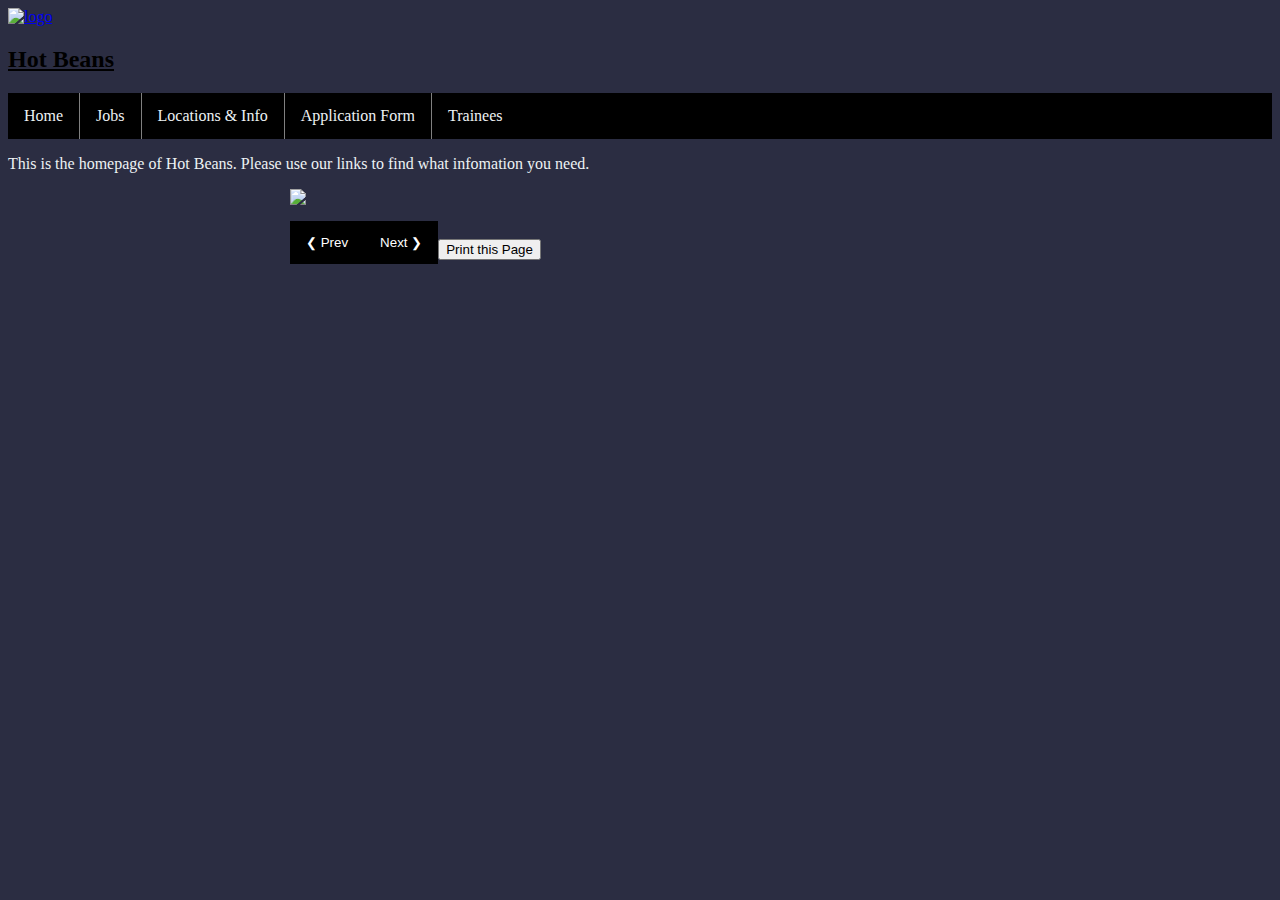
==== index.html @ 1212d57c "update" ====
<!DOCTYPE html>
<html>
	<head>
		<link rel="apple-touch-icon" sizes="180x180" href="https://472529.github.io/hotbeans/apple-touch-icon.png">
		<link rel="icon" type="image/png" sizes="32x32" href="https://472529.github.io/hotbeans/favicon-32x32.png">
		<link rel="icon" type="image/png" sizes="16x16" href="https://472529.github.io/hotbeans/favicon-16x16.png">
		<link rel="manifest" href="https://472529.github.io/hotbeans/site.webmanifest">
		<link rel="mask-icon" href="https://472529.github.io/hotbeans/safari-pinned-tab.svg" color="#5bbad5">
		<link rel="shortcut icon" href="https://472529.github.io/hotbeans/favicon.ico">
		<meta name="msapplication-TileColor" content="#2b5797">
		<meta name="msapplication-config" content="https://472529.github.io/hotbeans/browserconfig.xml">
		<meta name="theme-color" content="#ffffff">
		<link rel="stylesheet" type="text/css" href="//wpcc.io/lib/1.0.2/cookieconsent.min.css"/><script 
		src="//wpcc.io/lib/1.0.2/cookieconsent.min.js"></script>
		<script>window.addEventListener("load", function(){window.wpcc.init({"border":"thin","corners":"small","colors":{"popup":{"background":"#222222","text":"#ffffff","border":"#f9f9f9"},"button":{"background":"#f9f9f9","text":"#000000"}},"content":{"message":"This website uses cookies to ensure a quality user experience. ","link":"Learn more."}})});</script>
	<style>
		.btn-group .button {
		background-color: black;
		border-style: none;
		color: white;
		padding: 14px 16px;
		text-align: center;
		text-decoration: none;
		display: inline-block;
		cursor: pointer;
		float: left;
		}

		.btn-group .button:hover {
		background-color: #333;
		}
		</style>
		<style>
		.mySlides {display:none;}
		</style>
		<style>
		.img{max-width: 500px;
			width: 10%;}
		</style>
		<link href="main.css" rel="stylesheet" type="text/css"
	</head>
	<body>
		<a href="/" title"Return to homepage" id="logo">
			<img src="logo.png" alt="logo" class="img">
		</a>
		<h2>Hot Beans</h2>
		<ul>
			<li><a href="index.html"> Home</a></li>
			<li><a href="course.html"> Jobs</a>
			<li><a href="location.html">Locations & Info</a></li>
			<li><a href="rules.html">Application Form</a></li>
			<li><a href="trainee.html">Trainees</a></li>
		</ul>
		<p>This is the homepage of Hot Beans. Please use our links to find what infomation you need.<p>
		<div class="w3-content w3-display-container" style="max-width:700px; margin:0 auto;">
			<img class="mySlides" src="slide1.jpg" style="width:100%">
			<img class="mySlides" src="slide2.jpg" style="width:100%">
			<img class="mySlides" src="slide3.jpg" style="width:100%">
			<img class="mySlides" src="slide4.jpg" style="width:100%">
			<div class="btn-group" style="">
			<p></p>
			<button class="button" onclick="plusDivs(-1)">&#10094; Prev</button>
			<button class="button" onclick="plusDivs(1)">Next &#10095;</button>
			</div>
			</div>
	<script>
		var myIndex = 0;
			carousel();

		function carousel() {
			var i;
			var x = document.getElementsByClassName("mySlides");
			for (i = 0; i < x.length; i++) {
			x[i].style.display = "none";  
			}
			myIndex++;
			if (myIndex > x.length) {myIndex = 1}    
			x[myIndex-1].style.display = "block";  
			setTimeout(carousel, 3000); 
		}
		</script>
		<script>
			var slideIndex = 1;
			showDivs(slideIndex);

			function plusDivs(n) {
			showDivs(slideIndex += n);
			}

			function currentDiv(n) {
			showDivs(slideIndex = n);
			}

			function showDivs(n) {
			var i;
			var x = document.getElementsByClassName("mySlides");
			var dots = document.getElementsByClassName("demo");
			if (n > x.length) {slideIndex = 1}    
			if (n < 1) {slideIndex = x.length}
			for (i = 0; i < x.length; i++) {
				x[i].style.display = "none";  
			}
			for (i = 0; i < dots.length; i++) {
				dots[i].className = dots[i].className.replace(" w3-red", "");
			}
			x[slideIndex-1].style.display = "block";  
			dots[slideIndex-1].className += " w3-red";
			}
		</script>
		<br>
		<input class="button" id="go" type="button" value="Print this Page" onclick="window.print();">
	</body>
</html>
---- main.css ----
body{background-color: #2B2D42; color:#EDF2F4} h1{text-align: left-side;text-decoration: underline; color: black}
 h2{text-align: lef-side;text-decoration: underline; color: black} ul { list-style-type: none; margin: 0; padding: 0; overflow: hidden; background-color: black;}
li {display: inline; float: left; border-right: 1px solid grey;} li:last-child {border-right: none; } li a{display: block; color: #EDF2F4; text-align: center; padding: 14px 16px; text-decoration: none;} 
li a:hover{background-color: #111} .active{background-color: grey;}
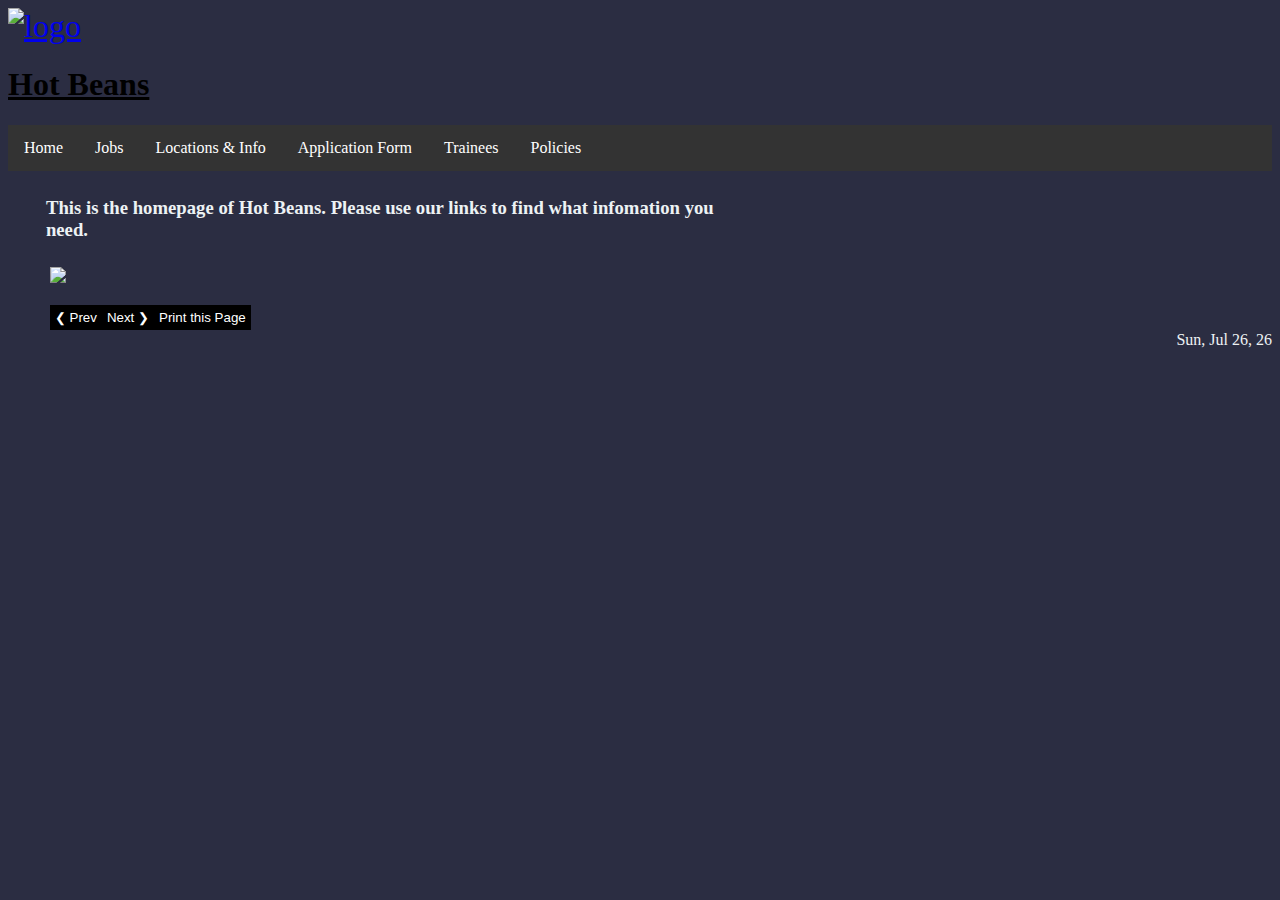
==== commit d8d49bab: "drop down navbar" ====
--- a/index.html
+++ b/index.html
@@ -1,7 +1,8 @@
-<!DOCTYPE html>
-<html>
-	<head>
-		<link rel="apple-touch-icon" sizes="180x180" href="https://472529.github.io/hotbeans/apple-touch-icon.png">
+<!DOCTYPE html PUBLIC "-//W3C//DTD XHTML 1.0 Transitional//EN" "http://www.w3.org/TR/xhtml1/DTD/xhtml1-transitional.dtd">
+<html xmlns="http://www.w3.org/1999/xhtml">
+
+<head>
+<link rel="apple-touch-icon" sizes="180x180" href="https://472529.github.io/hotbeans/apple-touch-icon.png">
 		<link rel="icon" type="image/png" sizes="32x32" href="https://472529.github.io/hotbeans/favicon-32x32.png">
 		<link rel="icon" type="image/png" sizes="16x16" href="https://472529.github.io/hotbeans/favicon-16x16.png">
 		<link rel="manifest" href="https://472529.github.io/hotbeans/site.webmanifest">
@@ -13,12 +14,12 @@
 		<link rel="stylesheet" type="text/css" href="//wpcc.io/lib/1.0.2/cookieconsent.min.css"/><script 
 		src="//wpcc.io/lib/1.0.2/cookieconsent.min.js"></script>
 		<script>window.addEventListener("load", function(){window.wpcc.init({"border":"thin","corners":"small","colors":{"popup":{"background":"#222222","text":"#ffffff","border":"#f9f9f9"},"button":{"background":"#f9f9f9","text":"#000000"}},"content":{"message":"This website uses cookies to ensure a quality user experience. ","link":"Learn more."}})});</script>
-	<style>
+<style>
 		.btn-group .button {
 		background-color: black;
 		border-style: none;
 		color: white;
-		padding: 14px 16px;
+		padding: 5px 5px;
 		text-align: center;
 		text-decoration: none;
 		display: inline-block;
@@ -37,32 +38,134 @@
 		.img{max-width: 500px;
 			width: 10%;}
 		</style>
-		<link href="main.css" rel="stylesheet" type="text/css"
-	</head>
-	<body>
-		<a href="/" title"Return to homepage" id="logo">
+		<link href="main.css" rel="stylesheet">
+<style type="text/css">
+
+	#header
+	{
+		margin-bottom: 10px;
+		background-color:#2B2D42
+	}
+		
+	#cont1
+	{
+		float: left;
+		width: 56%;
+		margin-left: 3%;
+		display: inline;
+		background-color:#2B2D42
+	}
+		
+	#cont2
+	{
+		float: left;
+		width: 18%;
+		margin-left: 3%;
+		background-color:#2B2D42
+	}
+		
+	#cont3
+	{
+		float: left;
+		width: 16%;
+		margin-left: 3%;
+		background-color:#2B2D42
+	}
+		
+	#footer
+	{
+		clear: both;
+		background-color:#2B2D42;
+		float: right
+	} 
+
+	h2, p
+	{
+		margin-left: 6px;
+		margin-right: 6px;
+	} 
+	
+	#bluetext {color:blue;font-size:x-large}
+	#whitetext {color:white; font-size:xx-large}
+	
+	#textId 
+	{
+		color:white; 
+		font-size:small;
+		margin-left:6px;
+		margin-right:6px;
+	}
+	
+	#fr
+	{
+		float : right
+	}
+	
+	#fl
+	{
+		float : left
+	}
+	
+	p.fc
+	{
+		font-size: 26px;
+	}
+	
+</style>
+
+
+
+</head>
+
+<body>
+	
+	<!- there are 5 divs one for each container -->
+	
+	<div id="header">
+		<span id="whitetext"><a href="/" title"Return to homepage" id="logo">
 			<img src="logo.png" alt="logo" class="img">
 		</a>
-		<h2>Hot Beans</h2>
-		<ul>
-			<li><a href="index.html"> Home</a></li>
-			<li><a href="course.html"> Jobs</a>
-			<li><a href="location.html">Locations & Info</a></li>
-			<li><a href="rules.html">Application Form</a></li>
-			<li><a href="trainee.html">Trainees</a></li>
-		</ul>
-		<p>This is the homepage of Hot Beans. Please use our links to find what infomation you need.<p>
+		</span> 
+		<h1>Hot Beans<h1>
+	</div>
+	<div class="navbar">
+  <a href="index.html"> Home</a>
+  <a href="course.html"> Jobs</a>
+  <a href="location.html">Locations & Info</a>
+  <a href="rules.html">Application Form</a>
+  <a href="trainee.html">Trainees</a>
+  <div class="dropdown">
+    <button class="dropbtn">Policies
+      <i class="fa fa-caret-down"></i>
+    </button>
+    <div class="dropdown-content">
+      <a href="https://www.websitepolicies.com/policies/view/djgB5PvI">Accepteble Use</a>
+      <a href="https://www.websitepolicies.com/policies/view/dXiS5Cjz">Disclaimer</a>
+    </div>
+  </div> 
+</div>
+	
+	<div id="cont1">
+		<p class="fc" >
+		<h3>This is the homepage of Hot Beans. Please use our links to find what infomation you need.<h3>
+		
+		<p class="fc" >
 		<div class="w3-content w3-display-container" style="max-width:700px; margin:0 auto;">
 			<img class="mySlides" src="slide1.jpg" style="width:100%">
 			<img class="mySlides" src="slide2.jpg" style="width:100%">
 			<img class="mySlides" src="slide3.jpg" style="width:100%">
 			<img class="mySlides" src="slide4.jpg" style="width:100%">
 			<div class="btn-group" style="">
-			<p></p>
+			<br>
 			<button class="button" onclick="plusDivs(-1)">&#10094; Prev</button>
 			<button class="button" onclick="plusDivs(1)">Next &#10095;</button>
 			</div>
 			</div>
+			<input class="button" id="go" type="button" value="Print this Page" onclick="window.print();">
+		
+		<p class="fc" >
+ 
+		</p>
 	<script>
 		var myIndex = 0;
 			carousel();
@@ -78,8 +181,8 @@
 			x[myIndex-1].style.display = "block";  
 			setTimeout(carousel, 3000); 
 		}
-		</script>
-		<script>
+	</script>
+	<script>
 			var slideIndex = 1;
 			showDivs(slideIndex);
 
@@ -107,7 +210,22 @@
 			dots[slideIndex-1].className += " w3-red";
 			}
 		</script>
-		<br>
-		<input class="button" id="go" type="button" value="Print this Page" onclick="window.print();">
-	</body>
+	</div>
+
+	<div id="footer">
+	<time id="msg"></time>
+	<script>
+		// Create a JavaScript Date object for the current date and time, and set the desired options.
+		var date = new Date(),
+			options = { weekday: "short", month: "short", day: "numeric", year: "2-digit" };
+ 
+		// Convert to locale string and add a locale and the options
+		date = date.toLocaleString( "en-US", options );
+ 
+		// Output the date to the above HTML element
+		document.getElementById("msg").innerHTML = date;
+		</script> </div>
+
+</body> 
+
 </html>--- a/main.css
+++ b/main.css
@@ -1,4 +1,72 @@
 body{background-color: #2B2D42; color:#EDF2F4} h1{text-align: left-side;text-decoration: underline; color: black}
- h2{text-align: lef-side;text-decoration: underline; color: black} ul { list-style-type: none; margin: 0; padding: 0; overflow: hidden; background-color: black;}
-li {display: inline; float: left; border-right: 1px solid grey;} li:last-child {border-right: none; } li a{display: block; color: #EDF2F4; text-align: center; padding: 14px 16px; text-decoration: none;} 
-li a:hover{background-color: #111} .active{background-color: grey;} + h2{text-align: lef-side;text-decoration: underline; color: black}
+.button {
+		background-color: black;
+		border-style: none;
+		color: white;
+		padding: 5px 5px;
+		text-align: center;
+		text-decoration: none;
+		display: inline-block;
+		cursor: pointer;
+		float: left;
+		}
+.navbar {
+  overflow: hidden;
+  background-color: #333;
+}
+
+.navbar a {
+  float: left;
+  font-size: 16px;
+  color: white;
+  text-align: center;
+  padding: 14px 16px;
+  text-decoration: none;
+}
+
+.dropdown {
+  float: left;
+  overflow: hidden;
+}
+
+.dropdown .dropbtn {
+  font-size: 16px;  
+  border: none;
+  outline: none;
+  color: white;
+  padding: 14px 16px;
+  background-color: inherit;
+  font-family: inherit;
+  margin: 0;
+}
+
+.navbar a:hover, .dropdown:hover .dropbtn {
+  background-color: red;
+}
+
+.dropdown-content {
+  display: none;
+  position: absolute;
+  background-color: #f9f9f9;
+  min-width: 160px;
+  box-shadow: 0px 8px 16px 0px rgba(0,0,0,0.2);
+  z-index: 1;
+}
+
+.dropdown-content a {
+  float: none;
+  color: black;
+  padding: 12px 16px;
+  text-decoration: none;
+  display: block;
+  text-align: left;
+}
+
+.dropdown-content a:hover {
+  background-color: #ddd;
+}
+
+.dropdown:hover .dropdown-content {
+  display: block;
+}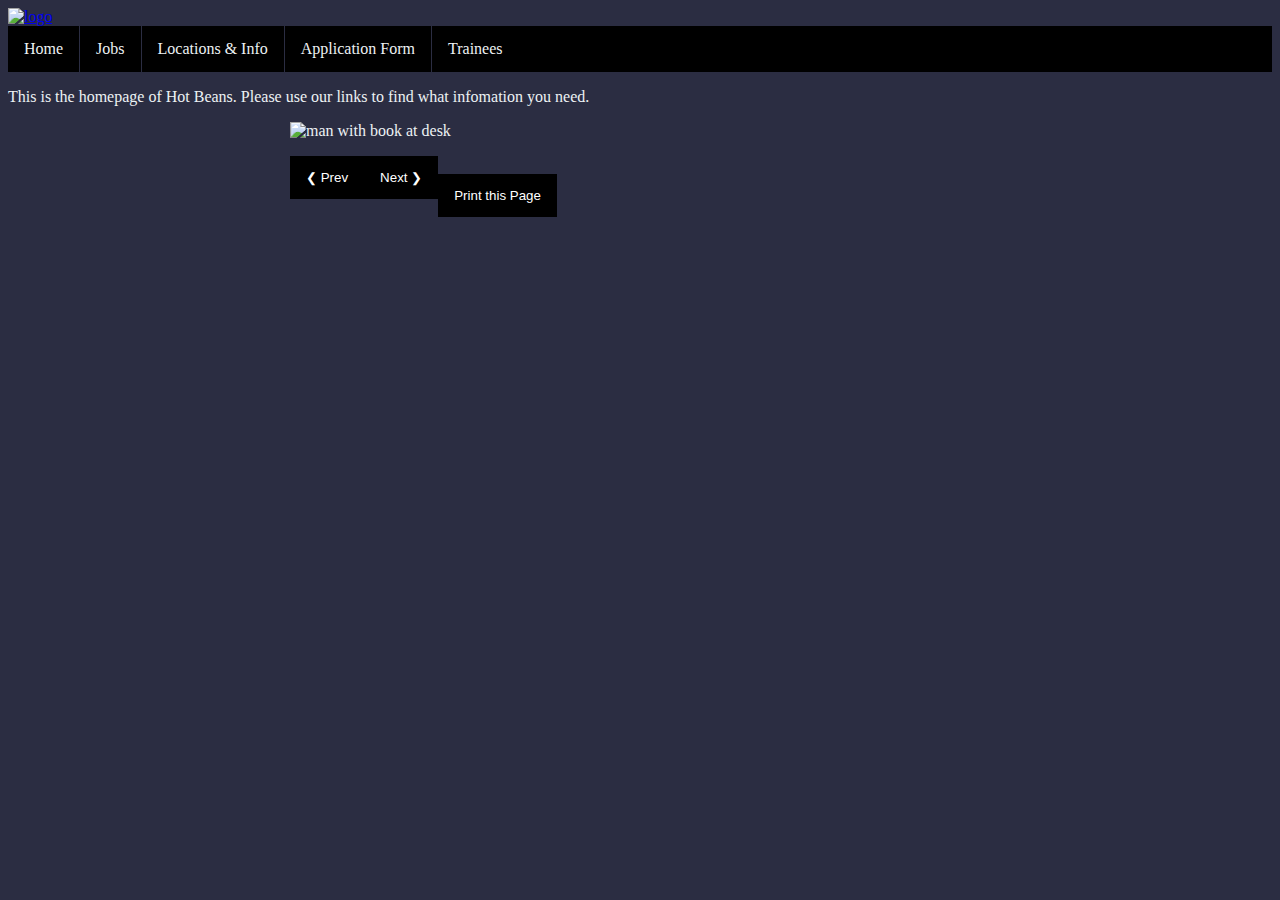
==== commit 8313103b: "Revert "Merge branch 'master' of https://github.com/472529/hotbeans"" ====
--- a/index.html
+++ b/index.html
@@ -1,8 +1,8 @@
-<!DOCTYPE html PUBLIC "-//W3C//DTD XHTML 1.0 Transitional//EN" "http://www.w3.org/TR/xhtml1/DTD/xhtml1-transitional.dtd">
-<html xmlns="http://www.w3.org/1999/xhtml">
-
-<head>
-<link rel="apple-touch-icon" sizes="180x180" href="https://472529.github.io/hotbeans/apple-touch-icon.png">
+<!DOCTYPE html>
+<html>
+	<head>
+	<title>Hot Beans</title>
+		<link rel="apple-touch-icon" sizes="180x180" href="https://472529.github.io/hotbeans/apple-touch-icon.png">
 		<link rel="icon" type="image/png" sizes="32x32" href="https://472529.github.io/hotbeans/favicon-32x32.png">
 		<link rel="icon" type="image/png" sizes="16x16" href="https://472529.github.io/hotbeans/favicon-16x16.png">
 		<link rel="manifest" href="https://472529.github.io/hotbeans/site.webmanifest">
@@ -14,12 +14,12 @@
 		<link rel="stylesheet" type="text/css" href="//wpcc.io/lib/1.0.2/cookieconsent.min.css"/><script 
 		src="//wpcc.io/lib/1.0.2/cookieconsent.min.js"></script>
 		<script>window.addEventListener("load", function(){window.wpcc.init({"border":"thin","corners":"small","colors":{"popup":{"background":"#222222","text":"#ffffff","border":"#f9f9f9"},"button":{"background":"#f9f9f9","text":"#000000"}},"content":{"message":"This website uses cookies to ensure a quality user experience. ","link":"Learn more."}})});</script>
-<style>
+	<style>
 		.btn-group .button {
 		background-color: black;
 		border-style: none;
 		color: white;
-		padding: 5px 5px;
+		padding: 14px 16px;
 		text-align: center;
 		text-decoration: none;
 		display: inline-block;
@@ -38,134 +38,31 @@
 		.img{max-width: 500px;
 			width: 10%;}
 		</style>
-		<link href="main.css" rel="stylesheet">
-<style type="text/css">
-
-	#header
-	{
-		margin-bottom: 10px;
-		background-color:#2B2D42
-	}
-		
-	#cont1
-	{
-		float: left;
-		width: 56%;
-		margin-left: 3%;
-		display: inline;
-		background-color:#2B2D42
-	}
-		
-	#cont2
-	{
-		float: left;
-		width: 18%;
-		margin-left: 3%;
-		background-color:#2B2D42
-	}
-		
-	#cont3
-	{
-		float: left;
-		width: 16%;
-		margin-left: 3%;
-		background-color:#2B2D42
-	}
-		
-	#footer
-	{
-		clear: both;
-		background-color:#2B2D42;
-		float: right
-	} 
-
-	h2, p
-	{
-		margin-left: 6px;
-		margin-right: 6px;
-	} 
-	
-	#bluetext {color:blue;font-size:x-large}
-	#whitetext {color:white; font-size:xx-large}
-	
-	#textId 
-	{
-		color:white; 
-		font-size:small;
-		margin-left:6px;
-		margin-right:6px;
-	}
-	
-	#fr
-	{
-		float : right
-	}
-	
-	#fl
-	{
-		float : left
-	}
-	
-	p.fc
-	{
-		font-size: 26px;
-	}
-	
-</style>
-
-
-
-</head>
-
-<body>
-	
-	<!- there are 5 divs one for each container -->
-	
-	<div id="header">
-		<span id="whitetext"><a href="/" title"Return to homepage" id="logo">
+		<link href="main.css" rel="stylesheet" type="text/css"
+	</head>
+	<body>
+		<a href="/" title"Return to homepage" id="logo">
 			<img src="logo.png" alt="logo" class="img">
 		</a>
-		</span> 
-		<h1>Hot Beans<h1>
-	</div>
-	<div class="navbar">
-  <a href="index.html"> Home</a>
-  <a href="course.html"> Jobs</a>
-  <a href="location.html">Locations & Info</a>
-  <a href="rules.html">Application Form</a>
-  <a href="trainee.html">Trainees</a>
-  <div class="dropdown">
-    <button class="dropbtn">Policies
-      <i class="fa fa-caret-down"></i>
-    </button>
-    <div class="dropdown-content">
-      <a href="https://www.websitepolicies.com/policies/view/djgB5PvI">Accepteble Use</a>
-      <a href="https://www.websitepolicies.com/policies/view/dXiS5Cjz">Disclaimer</a>
-    </div>
-  </div> 
-</div>
-	
-	<div id="cont1">
-		<p class="fc" >
-		<h3>This is the homepage of Hot Beans. Please use our links to find what infomation you need.<h3>
-		
-		<p class="fc" >
+		<ul>
+			<li><a href="index.html"> Home</a></li>
+			<li><a href="course.html"> Jobs</a>
+			<li><a href="location.html">Locations & Info</a></li>
+			<li><a href="rules.html">Application Form</a></li>
+			<li><a href="trainee.html">Trainees</a></li>
+		</ul>
+		<p>This is the homepage of Hot Beans. Please use our links to find what infomation you need.<p>
 		<div class="w3-content w3-display-container" style="max-width:700px; margin:0 auto;">
-			<img class="mySlides" src="slide1.jpg" style="width:100%">
-			<img class="mySlides" src="slide2.jpg" style="width:100%">
-			<img class="mySlides" src="slide3.jpg" style="width:100%">
-			<img class="mySlides" src="slide4.jpg" style="width:100%">
+			<img class="mySlides" src="slide1.jpg" alt="man with book at desk" style="width:100%">
+			<img class="mySlides" src="slide2.jpg" alt="people having a meeting" style="width:100%">
+			<img class="mySlides" src="slide3.jpg" alt="man at desk with headphones on" style="width:100%">
+			<img class="mySlides" src="slide4.jpg" alt="man at desk b&w overhead" style="width:100%">
 			<div class="btn-group" style="">
-			<br>
+			<p></p>
 			<button class="button" onclick="plusDivs(-1)">&#10094; Prev</button>
 			<button class="button" onclick="plusDivs(1)">Next &#10095;</button>
 			</div>
 			</div>
-			<input class="button" id="go" type="button" value="Print this Page" onclick="window.print();">
-		
-		<p class="fc" >
- 
-		</p>
 	<script>
 		var myIndex = 0;
 			carousel();
@@ -181,8 +78,8 @@
 			x[myIndex-1].style.display = "block";  
 			setTimeout(carousel, 3000); 
 		}
-	</script>
-	<script>
+		</script>
+		<script>
 			var slideIndex = 1;
 			showDivs(slideIndex);
 
@@ -210,22 +107,7 @@
 			dots[slideIndex-1].className += " w3-red";
 			}
 		</script>
-	</div>
-
-	<div id="footer">
-	<time id="msg"></time>
-	<script>
-		// Create a JavaScript Date object for the current date and time, and set the desired options.
-		var date = new Date(),
-			options = { weekday: "short", month: "short", day: "numeric", year: "2-digit" };
- 
-		// Convert to locale string and add a locale and the options
-		date = date.toLocaleString( "en-US", options );
- 
-		// Output the date to the above HTML element
-		document.getElementById("msg").innerHTML = date;
-		</script> </div>
-
-</body> 
-
+		<br>
+		<input class="button" id="go" type="button" value="Print this Page" onclick="window.print();">
+	</body>
 </html>--- a/main.css
+++ b/main.css
@@ -1,72 +1,16 @@
 body{background-color: #2B2D42; color:#EDF2F4} h1{text-align: left-side;text-decoration: underline; color: black}
- h2{text-align: lef-side;text-decoration: underline; color: black}
+ h2{text-align: lef-side;text-decoration: underline; color: black} ul { list-style-type: none; margin: 0; padding: 0; overflow: hidden; background-color: black;}
+li {display: inline; float: left; border-right: 1px solid #2B2D42;} li:last-child {border-right: none; } li a{display: block; color: #EDF2F4; text-align: center; padding: 14px 16px; text-decoration: none;} 
+li a:hover{background-color: #111} .active{background-color: grey;} .center {display: block;
+margin-left: auto; margin-right: auto; width:50%;}
 .button {
 		background-color: black;
 		border-style: none;
 		color: white;
-		padding: 5px 5px;
+		padding: 14px 16px;
 		text-align: center;
 		text-decoration: none;
 		display: inline-block;
 		cursor: pointer;
 		float: left;
-		}
-.navbar {
-  overflow: hidden;
-  background-color: #333;
-}
-
-.navbar a {
-  float: left;
-  font-size: 16px;
-  color: white;
-  text-align: center;
-  padding: 14px 16px;
-  text-decoration: none;
-}
-
-.dropdown {
-  float: left;
-  overflow: hidden;
-}
-
-.dropdown .dropbtn {
-  font-size: 16px;  
-  border: none;
-  outline: none;
-  color: white;
-  padding: 14px 16px;
-  background-color: inherit;
-  font-family: inherit;
-  margin: 0;
-}
-
-.navbar a:hover, .dropdown:hover .dropbtn {
-  background-color: red;
-}
-
-.dropdown-content {
-  display: none;
-  position: absolute;
-  background-color: #f9f9f9;
-  min-width: 160px;
-  box-shadow: 0px 8px 16px 0px rgba(0,0,0,0.2);
-  z-index: 1;
-}
-
-.dropdown-content a {
-  float: none;
-  color: black;
-  padding: 12px 16px;
-  text-decoration: none;
-  display: block;
-  text-align: left;
-}
-
-.dropdown-content a:hover {
-  background-color: #ddd;
-}
-
-.dropdown:hover .dropdown-content {
-  display: block;
-}+		}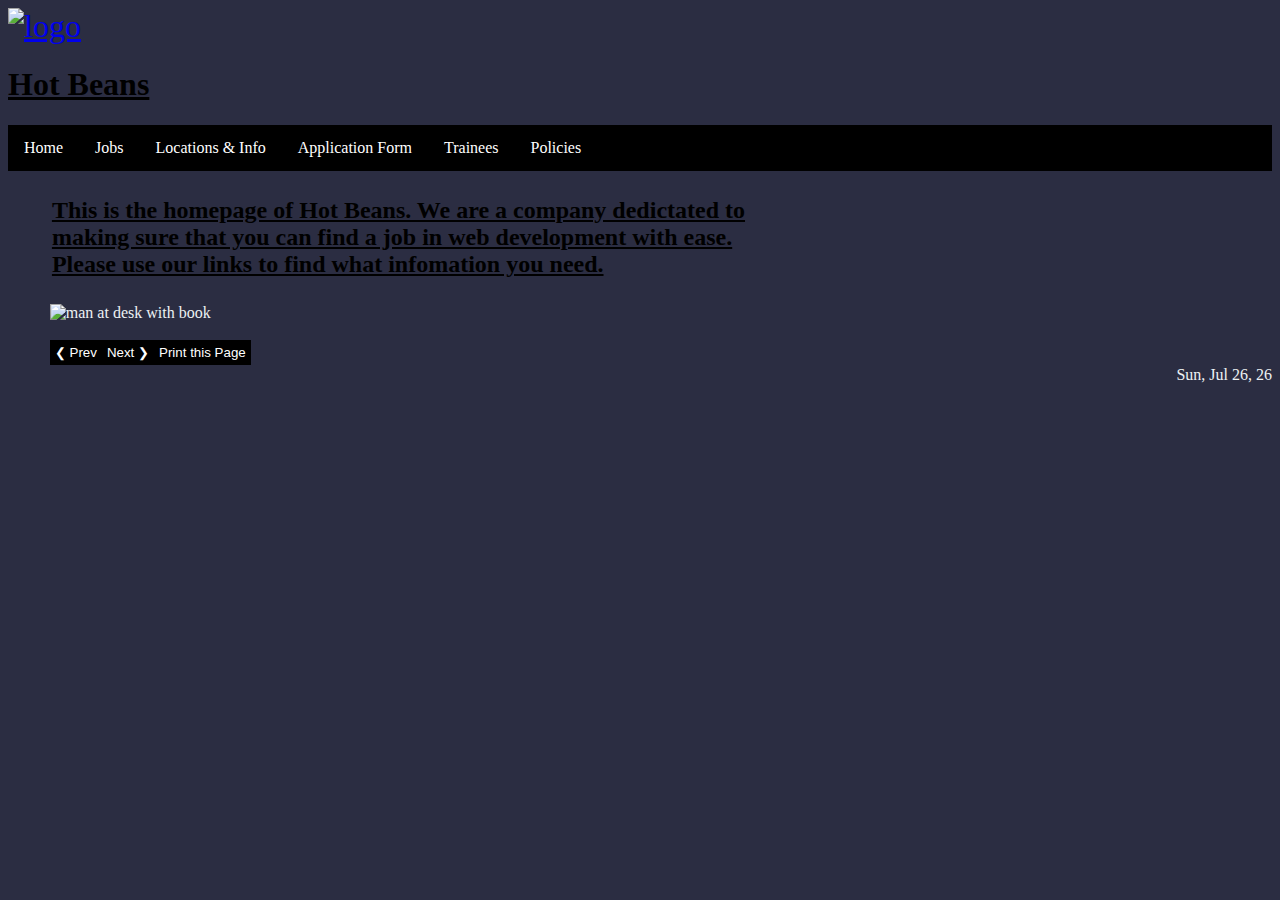
==== commit 1bd304ba: "Update index.html" ====
--- a/index.html
+++ b/index.html
@@ -1,8 +1,7 @@
-<!DOCTYPE html>
-<html>
-	<head>
-	<title>Hot Beans</title>
-		<link rel="apple-touch-icon" sizes="180x180" href="https://472529.github.io/hotbeans/apple-touch-icon.png">
+<!DOCTYPE html PUBLIC "-//W3C//DTD XHTML 1.0 Transitional//EN" "http://www.w3.org/TR/xhtml1/DTD/xhtml1-transitional.dtd">
+<head>
+<title>Hot Beans</title>
+<link rel="apple-touch-icon" sizes="180x180" href="https://472529.github.io/hotbeans/apple-touch-icon.png">
 		<link rel="icon" type="image/png" sizes="32x32" href="https://472529.github.io/hotbeans/favicon-32x32.png">
 		<link rel="icon" type="image/png" sizes="16x16" href="https://472529.github.io/hotbeans/favicon-16x16.png">
 		<link rel="manifest" href="https://472529.github.io/hotbeans/site.webmanifest">
@@ -14,12 +13,12 @@
 		<link rel="stylesheet" type="text/css" href="//wpcc.io/lib/1.0.2/cookieconsent.min.css"/><script 
 		src="//wpcc.io/lib/1.0.2/cookieconsent.min.js"></script>
 		<script>window.addEventListener("load", function(){window.wpcc.init({"border":"thin","corners":"small","colors":{"popup":{"background":"#222222","text":"#ffffff","border":"#f9f9f9"},"button":{"background":"#f9f9f9","text":"#000000"}},"content":{"message":"This website uses cookies to ensure a quality user experience. ","link":"Learn more."}})});</script>
-	<style>
+<style>
 		.btn-group .button {
 		background-color: black;
 		border-style: none;
 		color: white;
-		padding: 14px 16px;
+		padding: 5px 5px;
 		text-align: center;
 		text-decoration: none;
 		display: inline-block;
@@ -38,31 +37,135 @@
 		.img{max-width: 500px;
 			width: 10%;}
 		</style>
-		<link href="main.css" rel="stylesheet" type="text/css"
-	</head>
-	<body>
-		<a href="/" title"Return to homepage" id="logo">
+		<link href="main.css" rel="stylesheet">
+<style type="text/css">
+
+	#header
+	{
+		margin-bottom: 10px;
+		background-color:#2B2D42
+	}
+		
+	#cont1
+	{
+		float: left;
+		width: 56%;
+		margin-left: 3%;
+		display: inline;
+		background-color:#2B2D42
+	}
+		
+	#cont2
+	{
+		float: left;
+		width: 18%;
+		margin-left: 3%;
+		background-color:#2B2D42
+	}
+		
+	#cont3
+	{
+		float: left;
+		width: 16%;
+		margin-left: 3%;
+		background-color:#2B2D42
+	}
+		
+	#footer
+	{
+		clear: both;
+		background-color:#2B2D42;
+		float: right
+	} 
+
+	h2, p
+	{
+		margin-left: 6px;
+		margin-right: 6px;
+	} 
+	
+	#bluetext {color:blue;font-size:x-large}
+	#whitetext {color:white; font-size:xx-large}
+	
+	#textId 
+	{
+		color:white; 
+		font-size:small;
+		margin-left:6px;
+		margin-right:6px;
+	}
+	
+	#fr
+	{
+		float : right
+	}
+	
+	#fl
+	{
+		float : left
+	}
+	
+	p.fc
+	{
+		font-size: 26px;
+	}
+	
+</style>
+
+
+
+</head>
+
+<body>
+	
+	<!- there are 5 divs one for each container -->
+	
+	<div id="header">
+		<span id="whitetext"><a href="/" title"Return to homepage" id="logo">
 			<img src="logo.png" alt="logo" class="img">
 		</a>
-		<ul>
-			<li><a href="index.html"> Home</a></li>
-			<li><a href="course.html"> Jobs</a>
-			<li><a href="location.html">Locations & Info</a></li>
-			<li><a href="rules.html">Application Form</a></li>
-			<li><a href="trainee.html">Trainees</a></li>
-		</ul>
-		<p>This is the homepage of Hot Beans. Please use our links to find what infomation you need.<p>
+		</span> 
+		<h1>Hot Beans</h1>
+	</div>
+	<div class="navbar">
+  <a href="index.html"> Home</a>
+  <a href="course.html"> Jobs</a>
+  <a href="location.html">Locations & Info</a>
+  <a href="rules.html">Application Form</a>
+  <a href="trainee.html">Trainees</a>
+  <div class="dropdown">
+    <button class="dropbtn">Policies
+      <em class="fa fa-caret-down"></em>
+    </button>
+    <div class="dropdown-content">
+      <a href="https://www.websitepolicies.com/policies/view/djgB5PvI">Accepteble Use</a>
+      <a href="https://www.websitepolicies.com/policies/view/dXiS5Cjz">Disclaimer</a>
+	  <a href="https://www.websitepolicies.com/policies/view/n2wF1m01">Privacy Policy</a>
+    </div>
+  </div> 
+</div>
+	
+	<div id="cont1">
+		<p class="fc" >
+		<h2>This is the homepage of Hot Beans. We are a company dedictated to making sure that you can find a job in web development with ease. Please use our links to find what infomation you need.</h2>
+		
+		<p class="fc" >
 		<div class="w3-content w3-display-container" style="max-width:700px; margin:0 auto;">
-			<img class="mySlides" src="slide1.jpg" alt="man with book at desk" style="width:100%">
-			<img class="mySlides" src="slide2.jpg" alt="people having a meeting" style="width:100%">
-			<img class="mySlides" src="slide3.jpg" alt="man at desk with headphones on" style="width:100%">
-			<img class="mySlides" src="slide4.jpg" alt="man at desk b&w overhead" style="width:100%">
+			<img class="mySlides" src="slide1.jpg" alt="man at desk with book" style="width:100%">
+			<img class="mySlides" src="slide2.jpg" alt="a group meeting" style="width:100%">
+			<img class="mySlides" src="slide3.jpg" alt="man at desk working on computer" style="width:100%">
+			<img class="mySlides" src="slide4.jpg" alt="man at desk birds eye view black and white" style="width:100%">
 			<div class="btn-group" style="">
-			<p></p>
+			<br>
 			<button class="button" onclick="plusDivs(-1)">&#10094; Prev</button>
 			<button class="button" onclick="plusDivs(1)">Next &#10095;</button>
 			</div>
 			</div>
+			<input class="button" id="go" type="button" value="Print this Page" onclick="window.print();">
+		
+		<p class="fc" >
+ 
+		</p>
 	<script>
 		var myIndex = 0;
 			carousel();
@@ -78,8 +181,8 @@
 			x[myIndex-1].style.display = "block";  
 			setTimeout(carousel, 3000); 
 		}
-		</script>
-		<script>
+	</script>
+	<script>
 			var slideIndex = 1;
 			showDivs(slideIndex);
 
@@ -106,8 +209,23 @@
 			x[slideIndex-1].style.display = "block";  
 			dots[slideIndex-1].className += " w3-red";
 			}
-		</script>
-		<br>
-		<input class="button" id="go" type="button" value="Print this Page" onclick="window.print();">
-	</body>
+	</script>
+	</div>
+
+	<div id="footer">
+	<time id="msg"></time>
+	<script>
+		// Create a JavaScript Date object for the current date and time, and set the desired options.
+		var date = new Date(),
+			options = { weekday: "short", month: "short", day: "numeric", year: "2-digit" };
+ 
+		// Convert to locale string and add a locale and the options
+		date = date.toLocaleString( "en-US", options );
+ 
+		// Output the date to the above HTML element
+		document.getElementById("msg").innerHTML = date;
+		</script> </div>
+
+</body> 
+
 </html>--- a/main.css
+++ b/main.css
@@ -1,16 +1,88 @@
-body{background-color: #2B2D42; color:#EDF2F4} h1{text-align: left-side;text-decoration: underline; color: black}
- h2{text-align: lef-side;text-decoration: underline; color: black} ul { list-style-type: none; margin: 0; padding: 0; overflow: hidden; background-color: black;}
-li {display: inline; float: left; border-right: 1px solid #2B2D42;} li:last-child {border-right: none; } li a{display: block; color: #EDF2F4; text-align: center; padding: 14px 16px; text-decoration: none;} 
-li a:hover{background-color: #111} .active{background-color: grey;} .center {display: block;
-margin-left: auto; margin-right: auto; width:50%;}
+body{
+	background-color: #2B2D42;
+	color:#EDF2F4
+	}
+	
+h1 {
+	text-align: left-side;
+	text-decoration: underline;
+	color: black
+	}
+ 
+h2 {
+	text-align: lef-side;
+	text-decoration: underline;
+	color: black
+	}
+	
 .button {
-		background-color: black;
-		border-style: none;
-		color: white;
-		padding: 14px 16px;
-		text-align: center;
-		text-decoration: none;
-		display: inline-block;
-		cursor: pointer;
-		float: left;
-		}+	background-color: black;
+	border-style: none;
+	color: white;
+	padding: 5px 5px;
+	text-align: center;
+	text-decoration: none;
+	display: inline-block;
+	cursor: pointer;
+	float: left;
+	}
+		
+.navbar {
+  overflow: hidden;
+  background-color: black;
+	}
+
+.navbar a {
+  float: left;
+  font-size: 16px;
+  color: white;
+  text-align: center;
+  padding: 14px 16px;
+  text-decoration: none;
+	}
+
+.dropdown {
+  float: left;
+  overflow: hidden;
+	}
+
+.dropdown .dropbtn {
+  font-size: 16px;  
+  border: none;
+  outline: none;
+  color: white;
+  padding: 14px 16px;
+  background-color: inherit;
+  font-family: inherit;
+  margin: 0;
+	}
+
+.navbar a:hover, .dropdown:hover .dropbtn {
+  background-color: red;
+	}
+
+.dropdown-content {
+  display: none;
+  position: absolute;
+  background-color: #f9f9f9;
+  min-width: 160px;
+  box-shadow: 0px 8px 16px 0px rgba(0,0,0,0.2);
+  z-index: 1;
+	}
+
+.dropdown-content a {
+  float: none;
+  color: black;
+  padding: 12px 16px;
+  text-decoration: none;
+  display: block;
+  text-align: left;
+	}
+
+.dropdown-content a:hover {
+  background-color: #333;
+	}
+
+.dropdown:hover .dropdown-content {
+  display: block;
+	}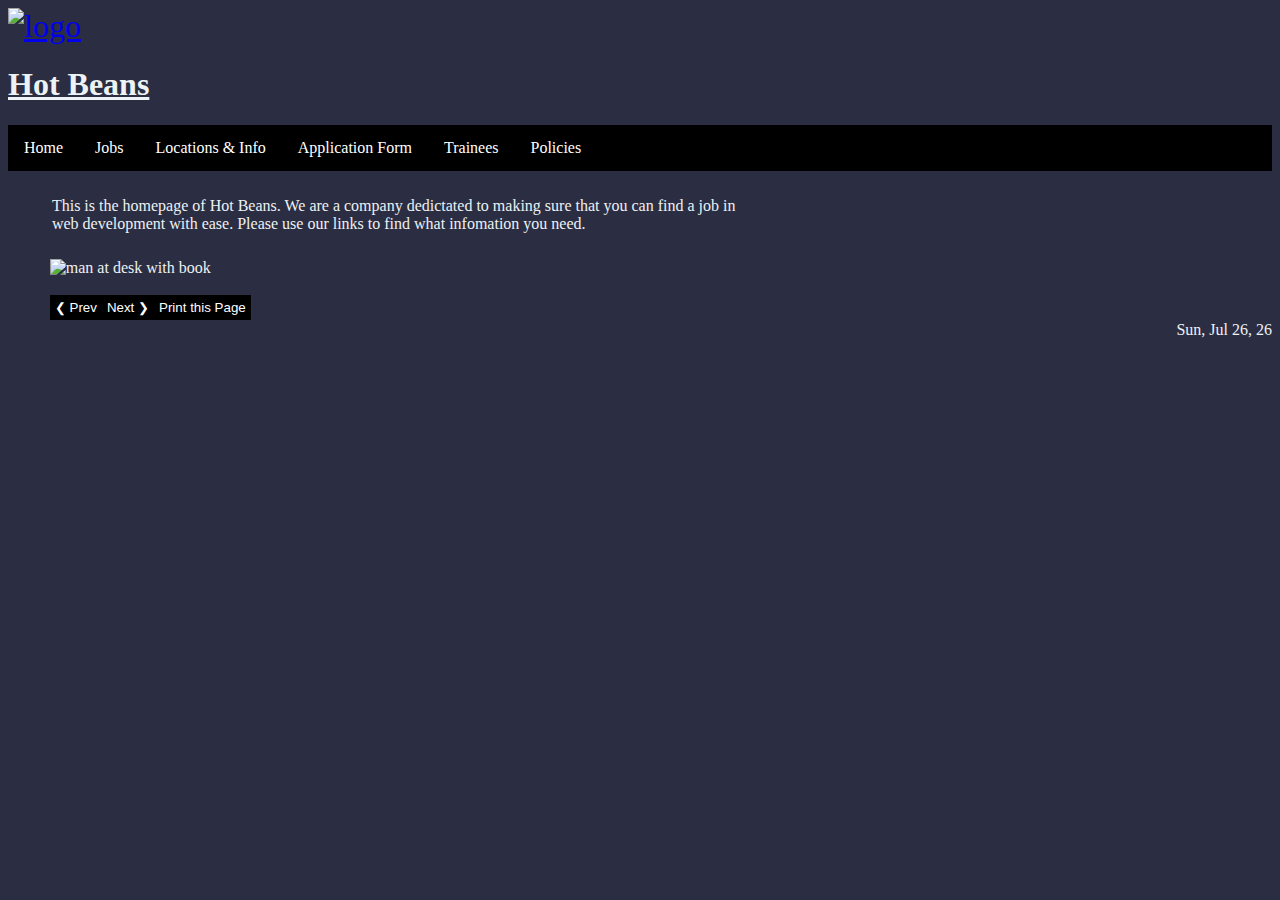
==== commit f3cd505a: "achecker" ====
--- a/index.html
+++ b/index.html
@@ -147,7 +147,7 @@
 	
 	<div id="cont1">
 		<p class="fc" >
-		<h2>This is the homepage of Hot Beans. We are a company dedictated to making sure that you can find a job in web development with ease. Please use our links to find what infomation you need.</h2>
+		<p>This is the homepage of Hot Beans. We are a company dedictated to making sure that you can find a job in web development with ease. Please use our links to find what infomation you need.<p>
 		
 		<p class="fc" >
 		<div class="w3-content w3-display-container" style="max-width:700px; margin:0 auto;">
--- a/main.css
+++ b/main.css
@@ -6,13 +6,13 @@
 h1 {
 	text-align: left-side;
 	text-decoration: underline;
-	color: black
+	color: #EDF2F4
 	}
  
 h2 {
 	text-align: lef-side;
 	text-decoration: underline;
-	color: black
+	color: #EDF2F4
 	}
 	
 .button {
@@ -58,7 +58,7 @@
 	}
 
 .navbar a:hover, .dropdown:hover .dropbtn {
-  background-color: red;
+  background-color: #333;
 	}
 
 .dropdown-content {
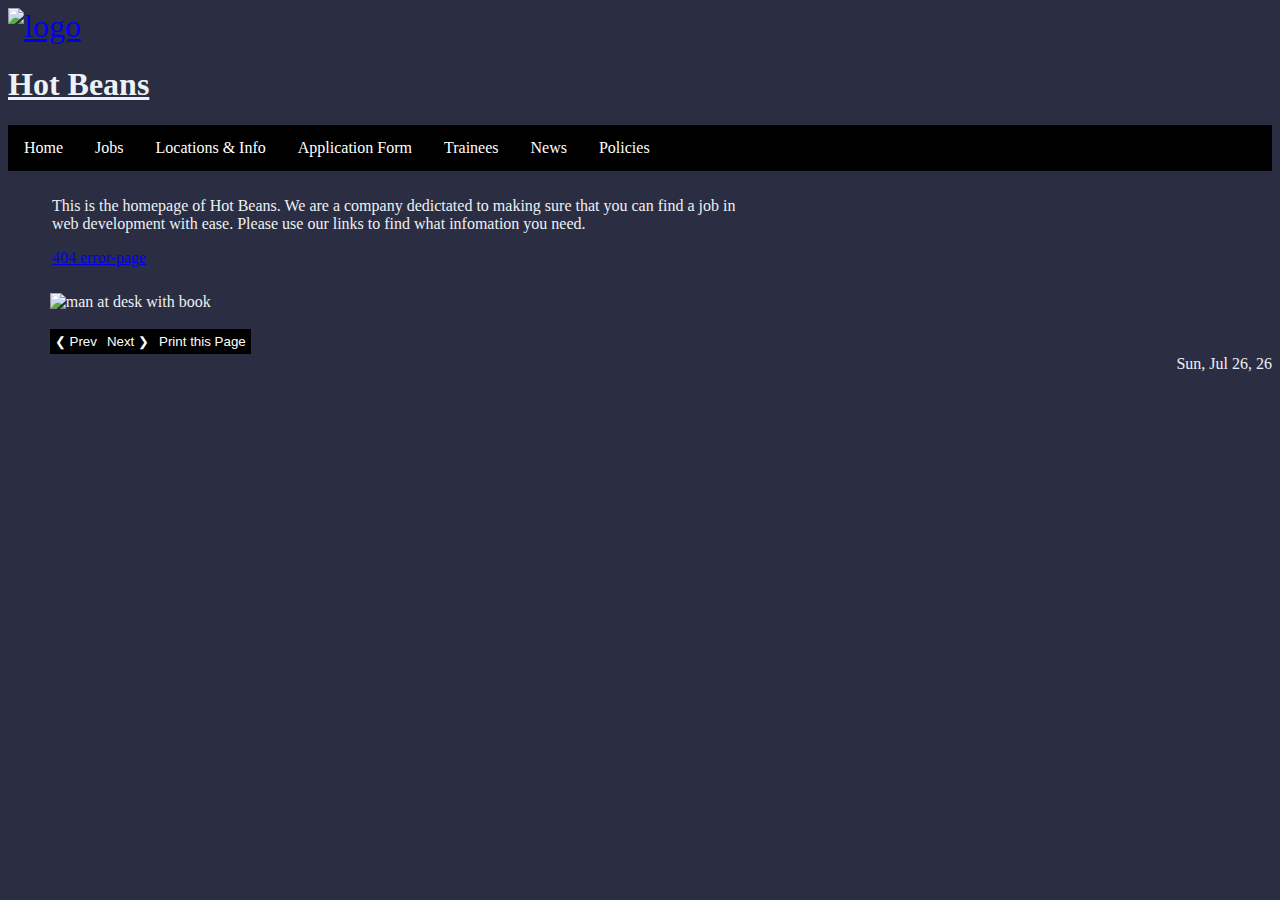
==== commit 95168310: "News page" ====
--- a/index.html
+++ b/index.html
@@ -13,6 +13,17 @@
 		<link rel="stylesheet" type="text/css" href="//wpcc.io/lib/1.0.2/cookieconsent.min.css"/><script 
 		src="//wpcc.io/lib/1.0.2/cookieconsent.min.js"></script>
 		<script>window.addEventListener("load", function(){window.wpcc.init({"border":"thin","corners":"small","colors":{"popup":{"background":"#222222","text":"#ffffff","border":"#f9f9f9"},"button":{"background":"#f9f9f9","text":"#000000"}},"content":{"message":"This website uses cookies to ensure a quality user experience. ","link":"Learn more."}})});</script>
+	<!-- Hotjar Tracking Code for https://472529.github.io/hotbeans/ -->
+		<script>
+			(function(h,o,t,j,a,r){
+				h.hj=h.hj||function(){(h.hj.q=h.hj.q||[]).push(arguments)};
+				h._hjSettings={hjid:1562757,hjsv:6};
+				a=o.getElementsByTagName('head')[0];
+				r=o.createElement('script');r.async=1;
+				r.src=t+h._hjSettings.hjid+j+h._hjSettings.hjsv;
+				a.appendChild(r);
+			})(window,document,'https://static.hotjar.com/c/hotjar-','.js?sv=');
+		</script>
 <style>
 		.btn-group .button {
 		background-color: black;
@@ -133,6 +144,7 @@
   <a href="location.html">Locations & Info</a>
   <a href="rules.html">Application Form</a>
   <a href="trainee.html">Trainees</a>
+  <a href="news.html">News</a>
   <div class="dropdown">
     <button class="dropbtn">Policies
       <em class="fa fa-caret-down"></em>
@@ -148,7 +160,7 @@
 	<div id="cont1">
 		<p class="fc" >
 		<p>This is the homepage of Hot Beans. We are a company dedictated to making sure that you can find a job in web development with ease. Please use our links to find what infomation you need.<p>
-		
+		<a href="404.html">404 error-page</a>
 		<p class="fc" >
 		<div class="w3-content w3-display-container" style="max-width:700px; margin:0 auto;">
 			<img class="mySlides" src="slide1.jpg" alt="man at desk with book" style="width:100%">
@@ -225,6 +237,8 @@
 		// Output the date to the above HTML element
 		document.getElementById("msg").innerHTML = date;
 		</script> </div>
+		
+
 
 </body> 
 
